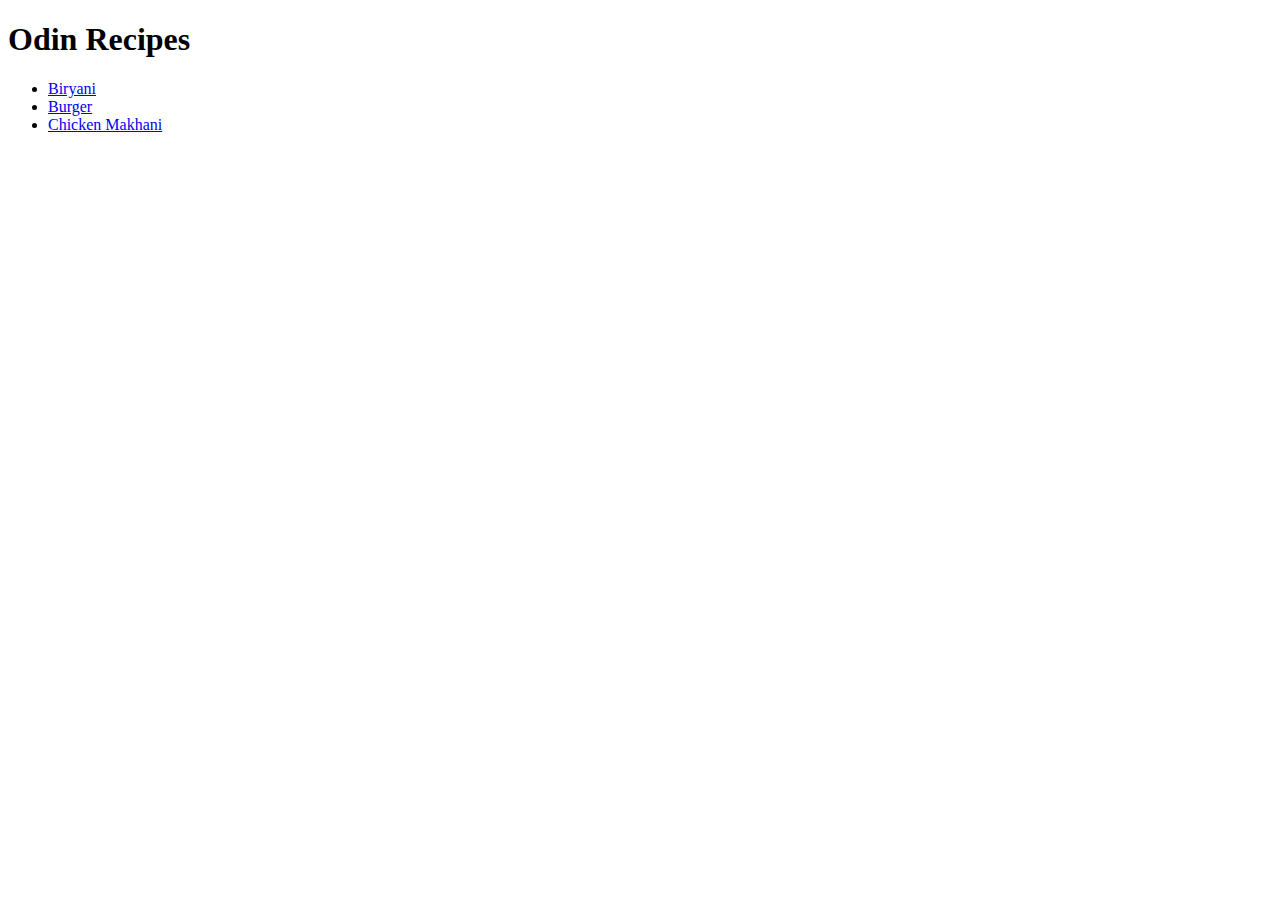
==== index.html @ 1b4e7ca3 "Intial Commit" ====
<!DOCTYPE html>
<html lang="en">
<head>
    <meta charset="UTF-8">
    <meta http-equiv="X-UA-Compatible" content="IE=edge">
    <meta name="viewport" content="width=device-width, initial-scale=1.0">
    <title>Odin Recipes</title>
</head>
<body>
    <h1>Odin Recipes</h1>
    <ul>
        <li>
            <a href="recipes/biryani.html">Biryani</a>
        </li>
        <li>
            <a href="recipes/burger.html">Burger</a>
        </li>
        <li>
            <a href="recipes/chicken-makhani.html">Chicken Makhani</a>
        </li>
    </ul>
</body>
</html>
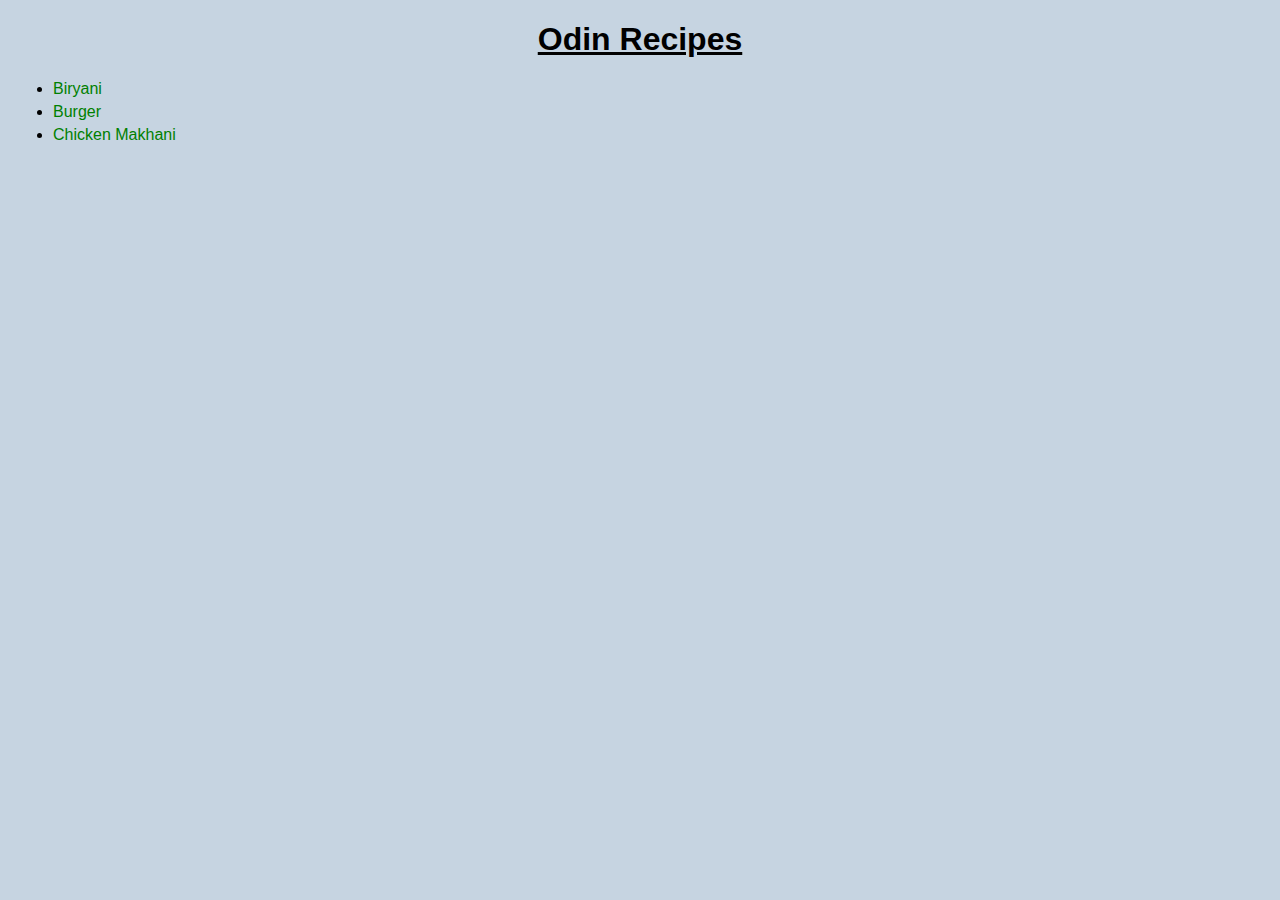
==== commit 4138b8ae: "add CSS file and styles" ====
--- a/index.html
+++ b/index.html
@@ -4,6 +4,7 @@
     <meta charset="UTF-8">
     <meta http-equiv="X-UA-Compatible" content="IE=edge">
     <meta name="viewport" content="width=device-width, initial-scale=1.0">
+    <link rel="stylesheet" href="style.css">
     <title>Odin Recipes</title>
 </head>
 <body>
--- a/style.css
+++ b/style.css
@@ -0,0 +1,34 @@
+
+body {
+    font-family: sans-serif;
+    background-color: rgb(198, 212, 225);
+}
+
+h1 {
+    text-align: center;
+    text-decoration: underline;
+}
+
+ul > li > a {
+    text-decoration: none;
+    color: green;
+}
+
+img {
+    width: 300px;
+    height: auto;
+    border-radius: 10px;
+}
+
+p {
+    font-weight: 600;
+}
+
+ol > li > p {
+    font-weight: 500;
+}
+
+ul > li {
+    margin: 5px;
+}
+
